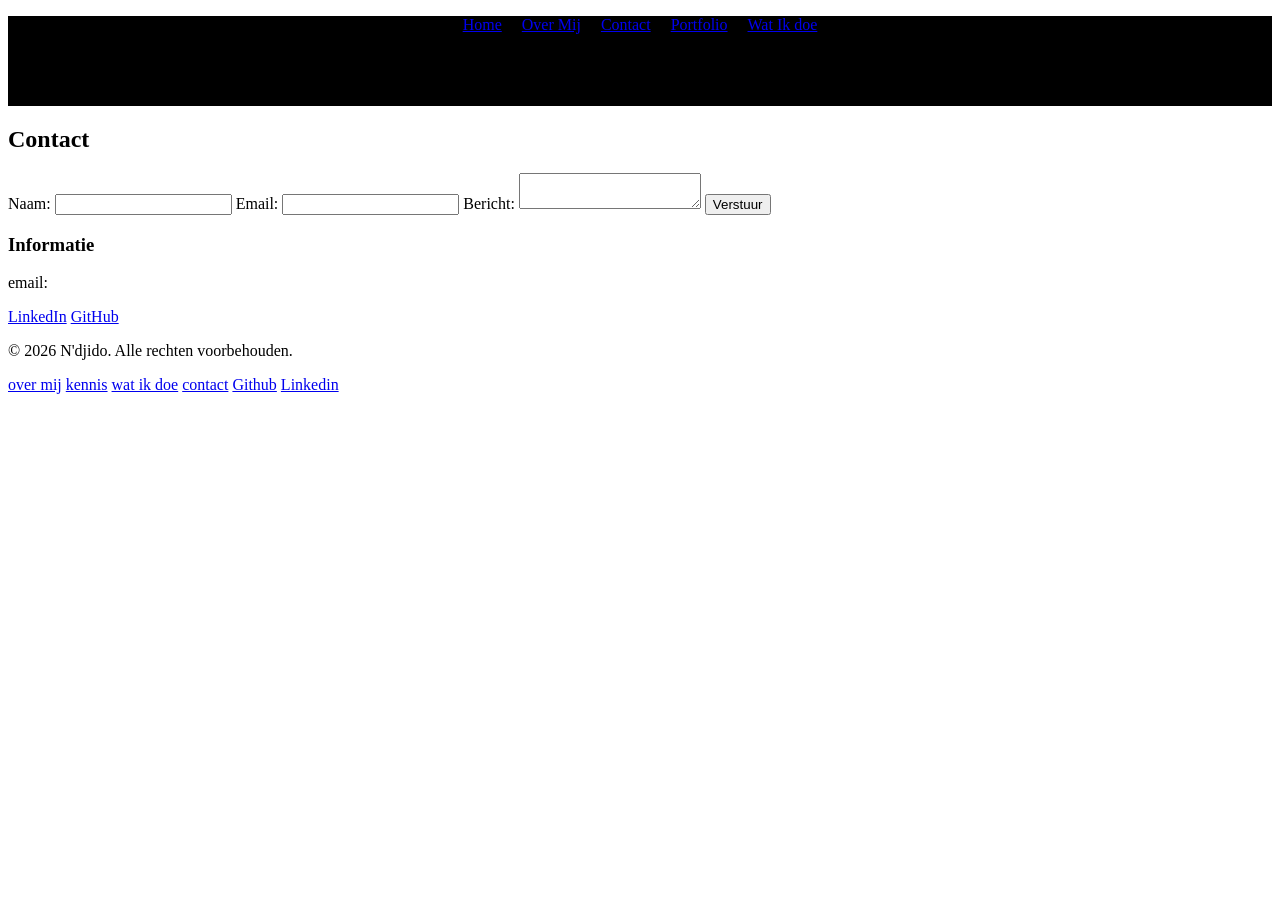
==== fase1/contact.html @ 79b77224 "alles html gemaakt voor elke pagina." ====
<!DOCTYPE html>
<html lang="en">

<head>
    <meta charset="UTF-8">
    <meta name="viewport" content="width=device-width, initial-scale=1.0">
    <title>Contact</title>
    <link rel="stylesheet" href="./styles.css">
</head>

<body>
    <header>
        <section id="navigatie">
            <nav>
                <ul>
                    <li><a href="#">Home</a></li>
                    <li><a href="#overmij">Over Mij</a></li>
                    <li><a href="#contact">Contact</a></li>
                    <li><a href="#portfolio">Portfolio</a></li>
                    <li><a href="#wat">Wat Ik doe</a></li>
                </ul>
            </nav>
        </section>
    </header>
    <main>
        <section>
            <h2>Contact</h2>
            <div class="contact-wrapper">
                <div class="contact-form">
                    <form action="" method="post">
                        <label for="naam">Naam:</label>
                        <input type="text" id="naam" name="naam">

                        <label for="email">Email:</label>
                        <input type="email" id="email" name="email">

                        <label for="bericht">Bericht:</label>
                        <textarea id="bericht" name="bericht"></textarea>

                        <button type="submit">Verstuur</button>
                    </form>
                </div>
                <div class="contact-info">
                    <h3>Informatie</h3>
                    <p>email:</p>
                    <a href="#">LinkedIn</a>
                    <a href="#">GitHub</a>
                </div>
            </div>
        </section>

    </main>
    <footer>
        <p>&copy; 2026 N'djido. Alle rechten voorbehouden.</p>
        <a href="#">over mij</a>
        <a href="#">kennis</a>
        <a href="#">wat ik doe</a>
        <a href="#">contact</a>
        <a href="#">Github</a>
        <a href="#">Linkedin</a>
    </footer>
</body>

</html>
---- fase1/styles.css ----
.header { 
    background-color: black;
    padding: 20px;
    text-align: center;
}

 .body {
    font-family: Arial, sans-serif;
    margin: 20px;
}
#nav, ul {
    list-style-type: none;
    padding: 0;
    display: flex;
    gap: 20px;
    justify-content: center;
    height: 90px;
    background-color: black;
    color: white;
    
}

#hero { 
    display: flex;
    align-items: center;
    gap: 40px;
    height: 400px;
    background-color: #D9D9D9;

}
 .footer {
    background-color: #f0f0f0;
    padding: 10px;
    text-align: center;
    font-size: 14px;
}
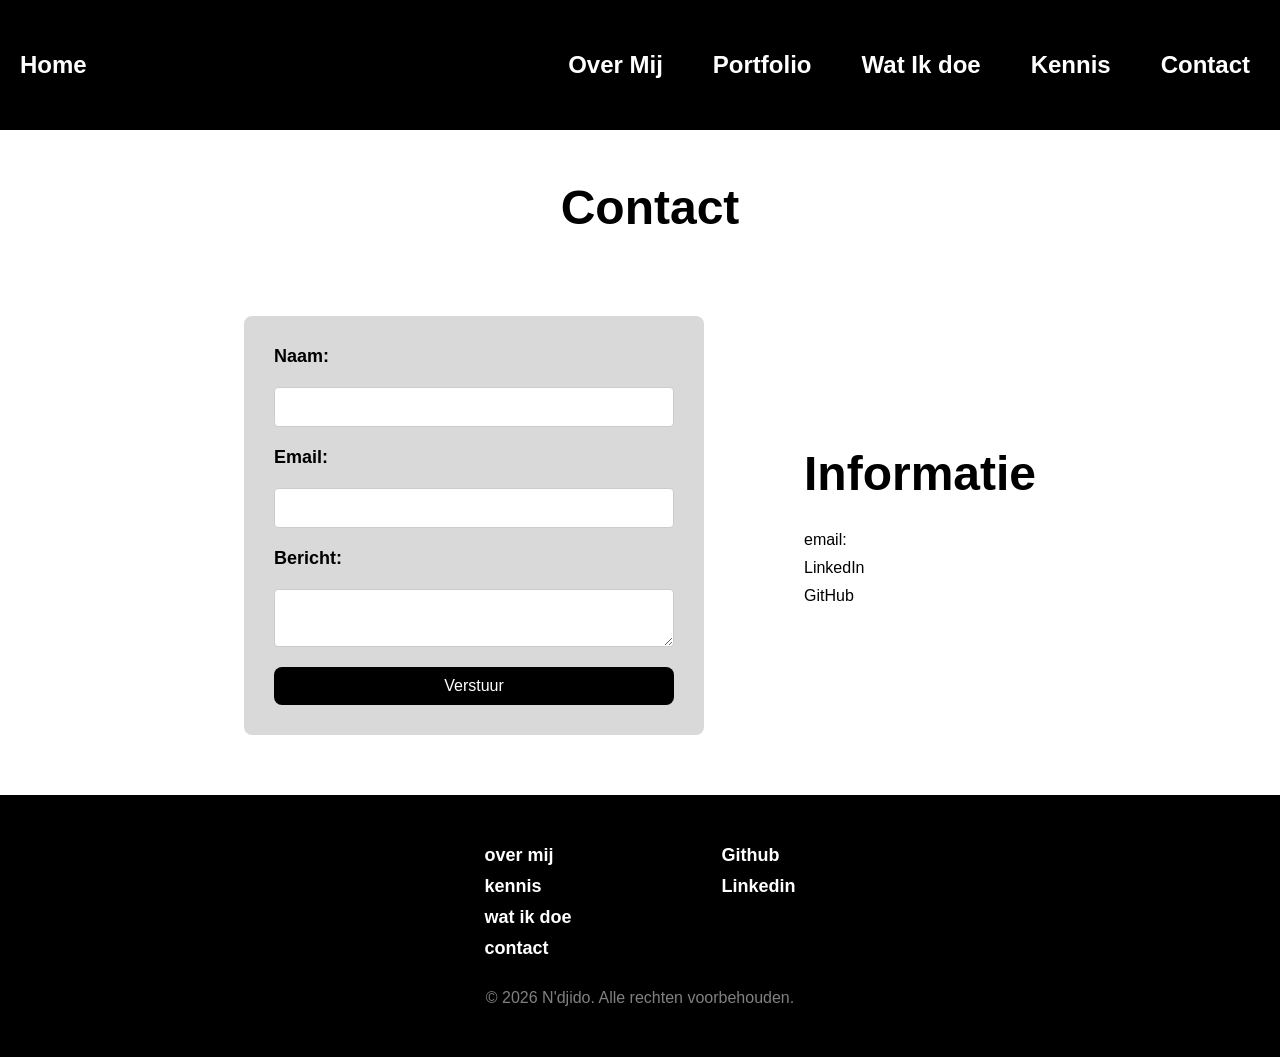
==== commit 2210348d: "css toegevoegd voor de hele website, 2 foto's nog toegevoegd en wat aanpassingen aan de html gedaan " ====
--- a/fase1/contact.html
+++ b/fase1/contact.html
@@ -10,20 +10,19 @@
 
 <body>
     <header>
-        <section id="navigatie">
-            <nav>
-                <ul>
-                    <li><a href="#">Home</a></li>
-                    <li><a href="#overmij">Over Mij</a></li>
-                    <li><a href="#contact">Contact</a></li>
-                    <li><a href="#portfolio">Portfolio</a></li>
-                    <li><a href="#wat">Wat Ik doe</a></li>
-                </ul>
-            </nav>
-        </section>
+        <nav>
+            <a href="index.html">Home</a>
+            <ul>
+                <li><a href="index.html#overmij">Over Mij</a></li>
+                <li><a href="portfolio.html">Portfolio</a></li>
+                <li><a href="index.html#wat">Wat Ik doe</a></li>
+                <li><a href="index.html#kennis">Kennis</a></li>
+                <li><a href="contact.html">Contact</a></li>
+            </ul>
+        </nav>
     </header>
     <main>
-        <section>
+        <section class="contact-sectie">
             <h2>Contact</h2>
             <div class="contact-wrapper">
                 <div class="contact-form">
@@ -51,13 +50,19 @@
 
     </main>
     <footer>
+        <div class="footer-links">
+            <div class="footer-nav">
+                <a href="#overmij">over mij</a>
+                <a href="#kennis">kennis</a>
+                <a href="#wat">wat ik doe</a>
+                <a href="#contact">contact</a>
+            </div>
+            <div class="footer-socials">
+                <a href="https://github.com/Ndijdo" target="_blank" rel="noopener noreferrer">Github</a>
+                <a href="https://www.linkedin.com/in/ardo-zuidberg-26b3933a5/" target="_blank" rel="noopener noreferrer">Linkedin</a>
+            </div>
+        </div>
         <p>&copy; 2026 N'djido. Alle rechten voorbehouden.</p>
-        <a href="#">over mij</a>
-        <a href="#">kennis</a>
-        <a href="#">wat ik doe</a>
-        <a href="#">contact</a>
-        <a href="#">Github</a>
-        <a href="#">Linkedin</a>
     </footer>
 </body>
 
--- a/fase1/styles.css
+++ b/fase1/styles.css
@@ -1,36 +1,370 @@
-.header { 
-    background-color: black;
+/* === RESET === */
+* {
+    margin: 0;
+    padding: 0;
+    box-sizing: border-box;
+}
+
+/* === GLOBAAL === */
+body {
+    font-family: inter, sans-serif;
+    color: black;
+    background-color: white;
+}
+
+h2 {
+    font-size: 64px;
+    font-weight: bold;
+}
+
+h3 {
+    font-size: 36px;
+    font-weight: bold;
+}
+
+a {
+    text-decoration: none;
+    color: black;
+}
+
+/* === NAVIGATIE === */
+header {
+    align-items: center;
     padding: 20px;
-    text-align: center;
-}
-
- .body {
-    font-family: Arial, sans-serif;
-    margin: 20px;
-}
-#nav, ul {
-    list-style-type: none;
+    background-color: black;
+    font-size: 24px;
+}
+
+header nav {
+    display: flex;
+    justify-content: space-between;
+    height: 90px;
+    align-items: center;
+}
+
+header ul {
+    list-style: none;
+    display: flex;
+    gap: 30px;
+    font-size: 24px;
+}
+
+header li {
+    margin: 0 10px;
+}
+
+header a {
+    color: white;
+    font-weight: bold;
+    font-size: 24px;
+}
+
+header a:hover {
+    color: blue;
+}
+
+/* === HERO === */
+#hero {
+    display: flex;
+    justify-content: center;
+    gap: 150px;
+    align-items: center;
+    padding: 50px;
+    height: 90vh;
+    background-color: #D9D9D9;
+    text-align: center;
+}
+
+#hero h1 {
+    font-size: 40px;
+    margin-bottom: 36px;
+}
+
+#hero h2 {
+    font-size: 24px;
+    margin-bottom: 36px;
+}
+
+#hero p {
+    font-size: 20px;
+    margin-bottom: 36px;
+}
+
+#hero a {
+    font-size: 24px;
+    padding: 10px 20px;
+    background-color: black;
+    color: white;
+    border-radius: 16px;
+
+}
+
+#hero a:hover {
+    background-color: gray;
+    color: black;
+}
+
+#hero img {
+    width: 380px;
+    height: auto;
+    border-radius: 30px;
+}
+
+/* === SECTIES === */
+#overmij {
+    display: flex;
+    justify-content: center;
+    gap: 150px;
+    align-items: center;
+    padding: 50px;
+    height: 90vh;
+    background-color: white;
+    text-align: center;
+}
+
+#overmij h2 {
+    font-size: 40px;
+    margin-bottom: 36px;
+    text-align: center;
+    width: 581px;
+}
+
+#overmij p {
+    font-size: 20px;
+    margin-bottom: 36px;
+    text-align: center;
+    width: 581px;
+}
+
+#overmij img {
+    width: 380px;
+    height: auto;
+    border-radius: 30px;
+}
+
+#wat {
+    display: flex;
+    flex-direction: column;
+    align-items: center;
+    justify-content: center;
+    gap: 20px;
+    padding: 50px;
+    height: 90vh;
+    background-color: #D9D9D9;
+    text-align: center;
+}
+
+#wat h2 {
+    font-size: 64px;
+    margin-bottom: 36px;
+    text-align: center;
+    width: 581px;
+}
+
+#wat p {
+    font-size: 24px;
+    margin-bottom: 36px;
+    text-align: center;
+    width: 581px;
+}
+
+#kennis {
+    padding: 50px;
+    background-color: white;
+}
+
+.kennis-wrapper {
+    display: flex;
+    justify-content: center;
+    gap: 250px;
+    text-align: center;
+}
+
+#kennis h2 {
+    font-size: 64px;
+    margin-bottom: 36px;
+    text-align: center;
+}
+
+#kennis p {
+    font-size: 36px;
+    margin-bottom: 36px;
+    text-align: center;
+}
+
+.tools-talen ul {
+    list-style: none;
     padding: 0;
-    display: flex;
+}
+
+.tools-talen li {
+    margin-bottom: 10px;
+    font-size: 20px;
+}
+
+.tools-talen a:hover {
+    color: purple;
+}
+
+/* === Contact-Formulier === */
+.contact-wrapper {
+    display: flex;
+    gap: 100px;
+    padding: 50px;
+    align-items: center;
+    height: 60vh;
+
+}
+
+.contact-form {
+    background-color: #D9D9D9;
+    padding: 30px;
+    border-radius: 8px;
+}
+
+form {
+    display: flex;
+    flex-direction: column;
     gap: 20px;
-    justify-content: center;
-    height: 90px;
-    background-color: black;
-    color: white;
-    
-}
-
-#hero { 
-    display: flex;
-    align-items: center;
-    gap: 40px;
-    height: 400px;
-    background-color: #D9D9D9;
-
-}
- .footer {
-    background-color: #f0f0f0;
+    width: 400px;
+    margin: 0 auto;
+}
+
+form label {
+    font-size: 18px;
+    font-weight: bold;
+}
+
+form input,
+form textarea {
     padding: 10px;
-    text-align: center;
-    font-size: 14px;
-}   +    border: 1px solid #ccc;
+    border-radius: 4px;
+    font-size: 16px;
+}
+
+.contact-sectie h2 {
+    padding: 50px 0 20px 20px;
+    font-size: 48px;
+}
+
+.contact-info h3 {
+    font-size: 48px;
+    margin-bottom: 20px;
+}
+
+.contact-info {
+    display: flex;
+    flex-direction: column;
+    gap: 10px;
+}
+
+form button {
+    padding: 10px 20px;
+    background-color: black;
+    color: white;
+    border: none;
+    border-radius: 8px;
+    font-size: 16px;
+    cursor: pointer;
+}
+
+.contact-sectie {
+    display: flex;
+    flex-direction: column;
+    align-items: center;
+}
+
+/* === CARDS === */
+.projecten {
+    display: flex;
+    justify-content: center;
+    gap: 100px;
+    padding: 50px;
+    color: white;
+}
+
+.card {
+    background-color: black;
+    padding: 20px;
+    border-radius: 16px;
+    text-align: center;
+    width: 500px;
+    height: 600px;
+}
+
+.card img {
+    width: 100%;
+    height: auto;
+    border-radius: 16px;
+    margin-bottom: 20px;
+}
+
+.card h3 {
+    font-size: 36px;
+    margin-top: 20px;
+    margin-bottom: 20px;
+}
+
+.card p {
+    font-size: 20px;
+    margin-bottom: 20px;
+}
+
+.card a {
+    display: inline-block;
+    margin-top: 15px;
+    padding: 10px 20px;
+    background-color: white;
+    color: black;
+    border-radius: 8px;
+    font-weight: bold;
+}
+
+.card a:hover {
+    background-color: gray;
+    color: white;
+}
+
+/* === FOOTER === */
+footer {
+    display: flex;
+    flex-direction: column;
+    align-items: center;
+    gap: 30px;
+    padding: 50px;
+    background-color: black;
+    color: white;
+}
+
+.footer-links {
+    display: flex;
+    gap: 150px;
+    justify-content: center;
+}
+
+.footer-nav {
+    display: flex;
+    flex-direction: column;
+    gap: 10px;
+}
+
+.footer-socials {
+    display: flex;
+    flex-direction: column;
+    gap: 10px;
+}
+
+footer a {
+    color: white;
+    font-weight: bold;
+    font-size: 18px;
+}
+
+footer a:hover {
+    color: blue;
+}
+
+footer p {
+    color: gray;
+}
